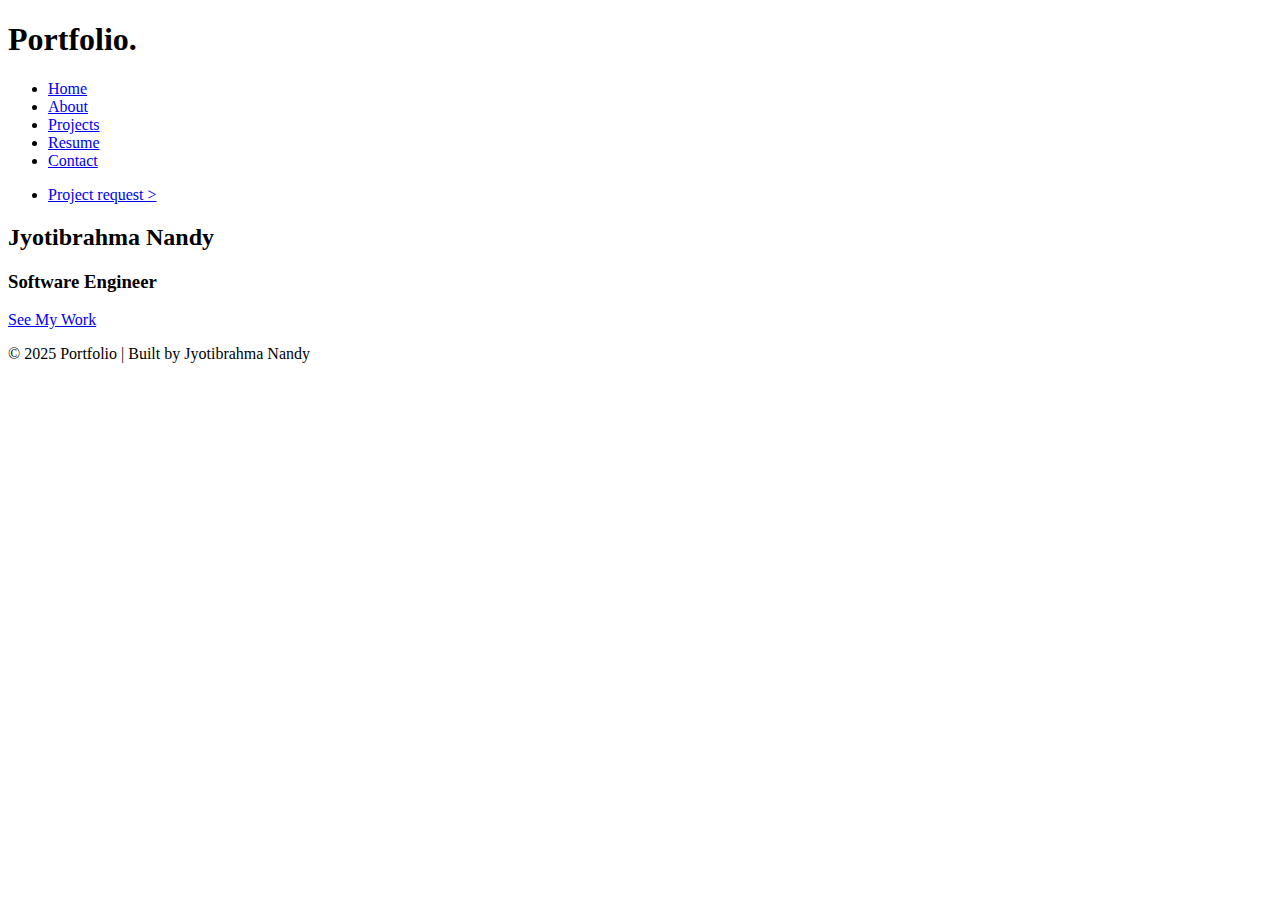
==== index.html @ 774d1ead "basic html pages added" ====
<!DOCTYPE html>
<html lang="en">
<head>
    <meta charset="UTF-8">
    <meta name="viewport" content="width=device-width, initial-scale=1.0">
    <title>Jytibrahma Nandy</title>
</head>
<body>
    <header>
        <nav class="navbar">
          <h1 class="logo">Portfolio.</h1>
          <ul class="nav-links">
            <li><a href="index.html" class="active">Home</a></li>
            <li><a href="about.html">About</a></li>
            <li><a href="projects.html">Projects</a></li>
            <li><a href="resume.html">Resume</a></li>
            <li><a href="contact.html">Contact</a></li>
          </ul>
          <ul>
            <li><a href="#" class="logo">Project request ></a></li>
          </ul>
        
        </nav>
      </header>

      <main class="hero-section">
        <section>
          <h2>Jyotibrahma Nandy</h2>
          <h3>Software Engineer</h3>
          <a href="projects.html" class="btn">See My Work</a>
        </section>
      </main>
    
      <footer>
        <p>© 2025 Portfolio  | Built by Jyotibrahma Nandy</p>
      </footer>

</body>
</html>
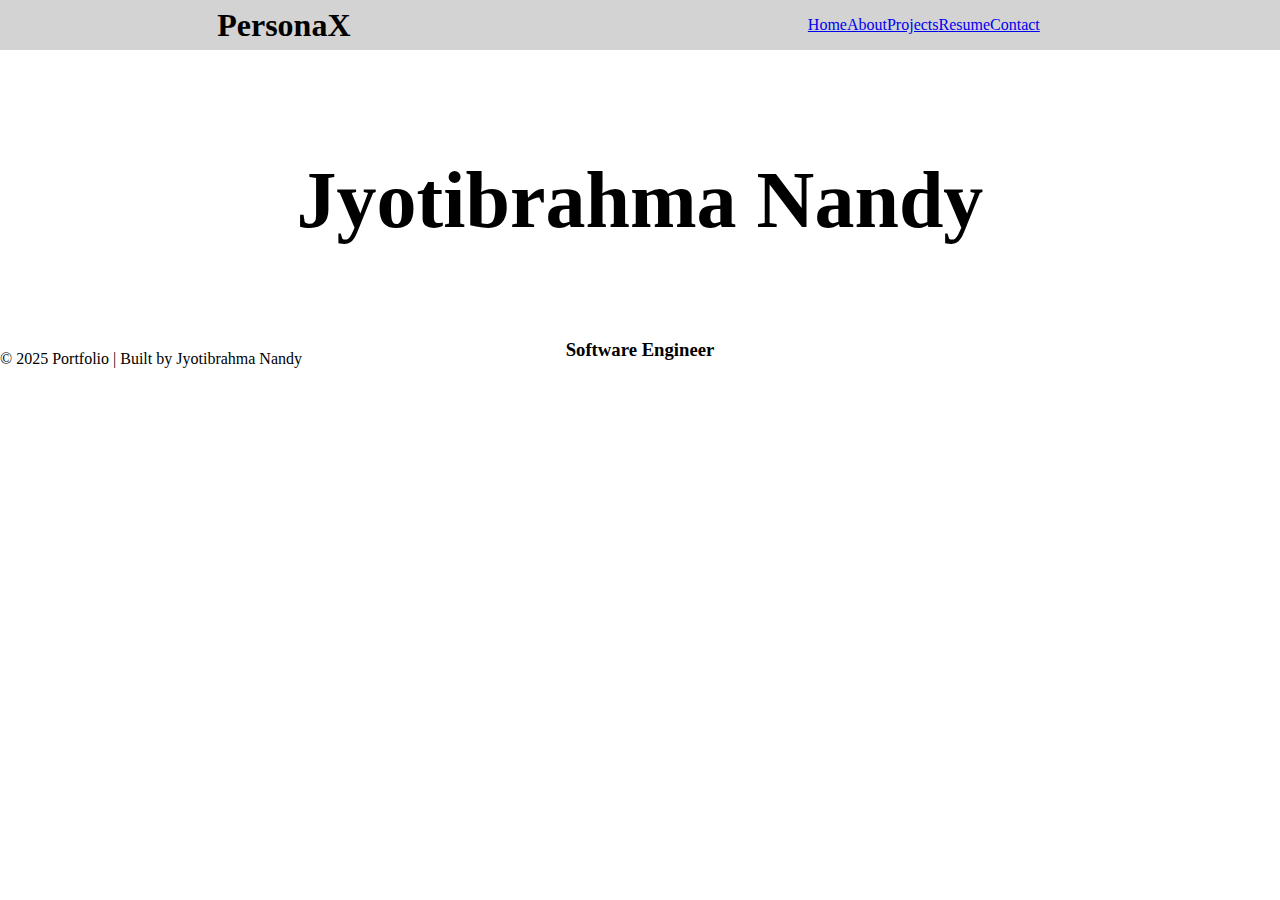
==== commit d1ae7a0a: "basic css used in index file" ====
--- a/index.html
+++ b/index.html
@@ -4,30 +4,26 @@
     <meta charset="UTF-8">
     <meta name="viewport" content="width=device-width, initial-scale=1.0">
     <title>Jytibrahma Nandy</title>
+    <link rel="stylesheet" href="./assets/styles.css">
 </head>
 <body>
     <header>
         <nav class="navbar">
-          <h1 class="logo">Portfolio.</h1>
+          <h1 class="logo">PersonaX</h1>
           <ul class="nav-links">
-            <li><a href="index.html" class="active">Home</a></li>
+            <li><a href="index.html">Home</a></li>
             <li><a href="about.html">About</a></li>
             <li><a href="projects.html">Projects</a></li>
             <li><a href="resume.html">Resume</a></li>
             <li><a href="contact.html">Contact</a></li>
-          </ul>
-          <ul>
-            <li><a href="#" class="logo">Project request ></a></li>
-          </ul>
-        
+          </ul>   
         </nav>
       </header>
 
-      <main class="hero-section">
-        <section>
+      <main>
+        <section class="hero-section">
           <h2>Jyotibrahma Nandy</h2>
           <h3>Software Engineer</h3>
-          <a href="projects.html" class="btn">See My Work</a>
         </section>
       </main>
     
--- a/assets/styles.css
+++ b/assets/styles.css
@@ -0,0 +1,36 @@
+* {
+  margin: 0;
+  padding: 0;
+}
+body {
+  background-color: white;
+  color: black;
+}
+.navbar{
+  display: flex;
+  justify-content: space-around;
+  align-items: center;
+  height: 50px;
+  background-color: lightgray;
+}
+
+.nav-links{
+  display: flex;
+  justify-content: center;
+  list-style: none;
+  margin: 0 23px;
+}
+h2{
+  display: flex;
+  justify-content: center;
+  align-items: center;
+  height: 300px;
+  font-size: 80px;
+}
+h3{
+  display: flex;
+  justify-content: center;
+  align-items: center;
+  height: 0px;
+}
+
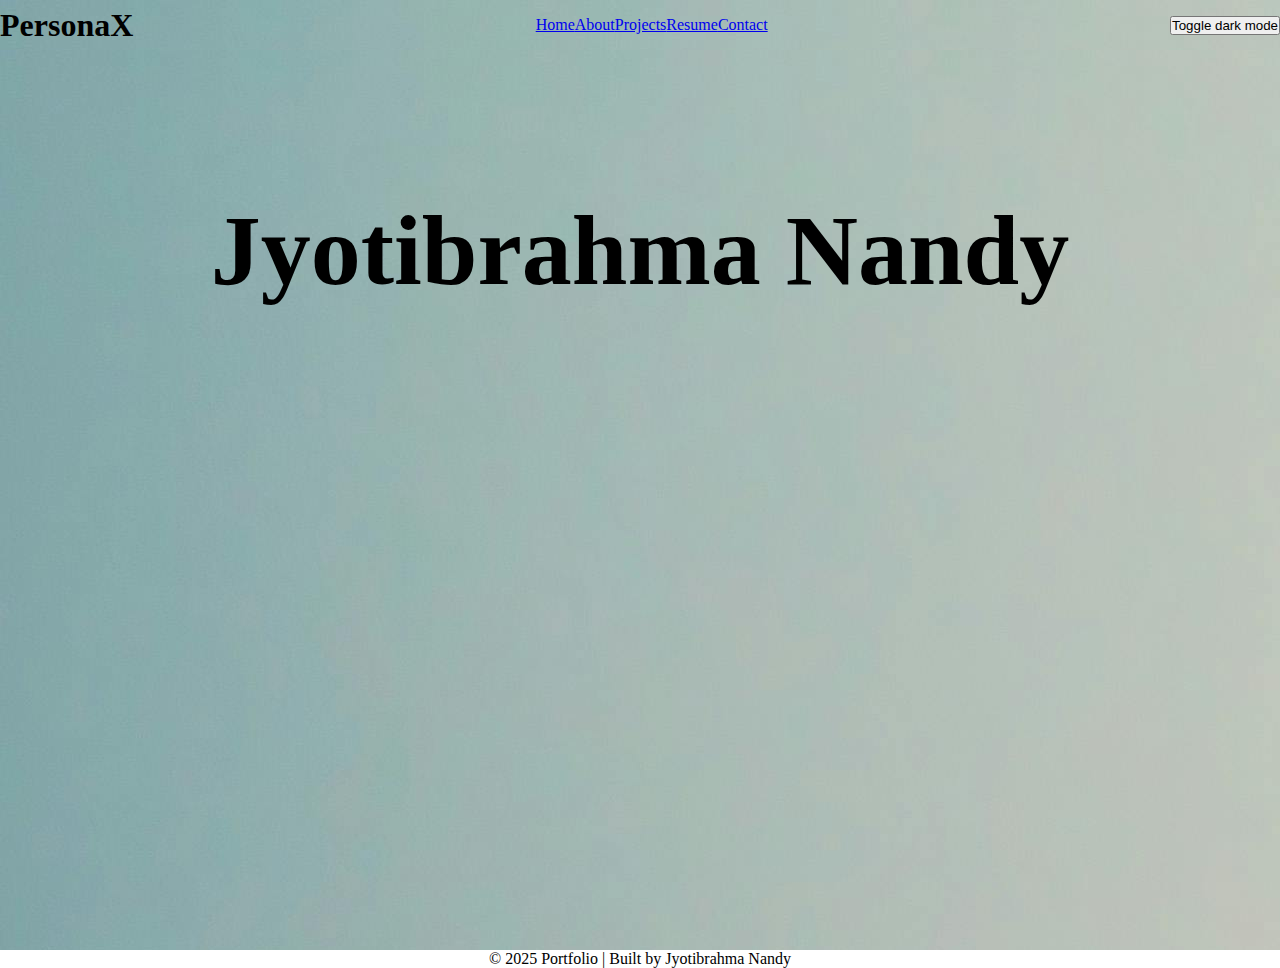
==== commit cde18301: "css added to about page" ====
--- a/index.html
+++ b/index.html
@@ -17,13 +17,22 @@
             <li><a href="resume.html">Resume</a></li>
             <li><a href="contact.html">Contact</a></li>
           </ul>   
+
+          <button onclick="myFunction()">Toggle dark mode</button>
+
+<script>
+function myFunction() {
+   var element = document.body;
+   element.classList.toggle("dark-mode");
+}
+</script>
+
         </nav>
       </header>
 
       <main>
         <section class="hero-section">
           <h2>Jyotibrahma Nandy</h2>
-          <h3>Software Engineer</h3>
         </section>
       </main>
     
--- a/assets/styles.css
+++ b/assets/styles.css
@@ -3,34 +3,48 @@
   padding: 0;
 }
 body {
-  background-color: white;
   color: black;
+  
 }
 .navbar{
   display: flex;
-  justify-content: space-around;
+  justify-content: space-between;
   align-items: center;
   height: 50px;
-  background-color: lightgray;
+  background-image: url("pexels-jplenio-1103970.jpg")
 }
 
 .nav-links{
   display: flex;
-  justify-content: center;
+  justify-content: space-evenly;
   list-style: none;
   margin: 0 23px;
+  align-items: center;
 }
 h2{
   display: flex;
   justify-content: center;
   align-items: center;
-  height: 300px;
-  font-size: 80px;
+  height: 400px;
+  font-size: 100px;
+  padding-bottom: 500px;
+  background-image: url("pexels-jplenio-1103970.jpg")
 }
-h3{
+
+p{
+  display: flex;
+  justify-content: center;
+}
+.about{
   display: flex;
   justify-content: center;
   align-items: center;
-  height: 0px;
+  height: 300px;
+  font-size: 80px;
+  padding-bottom: 500px;
+  
+}
+.hero-about{
+
 }
 
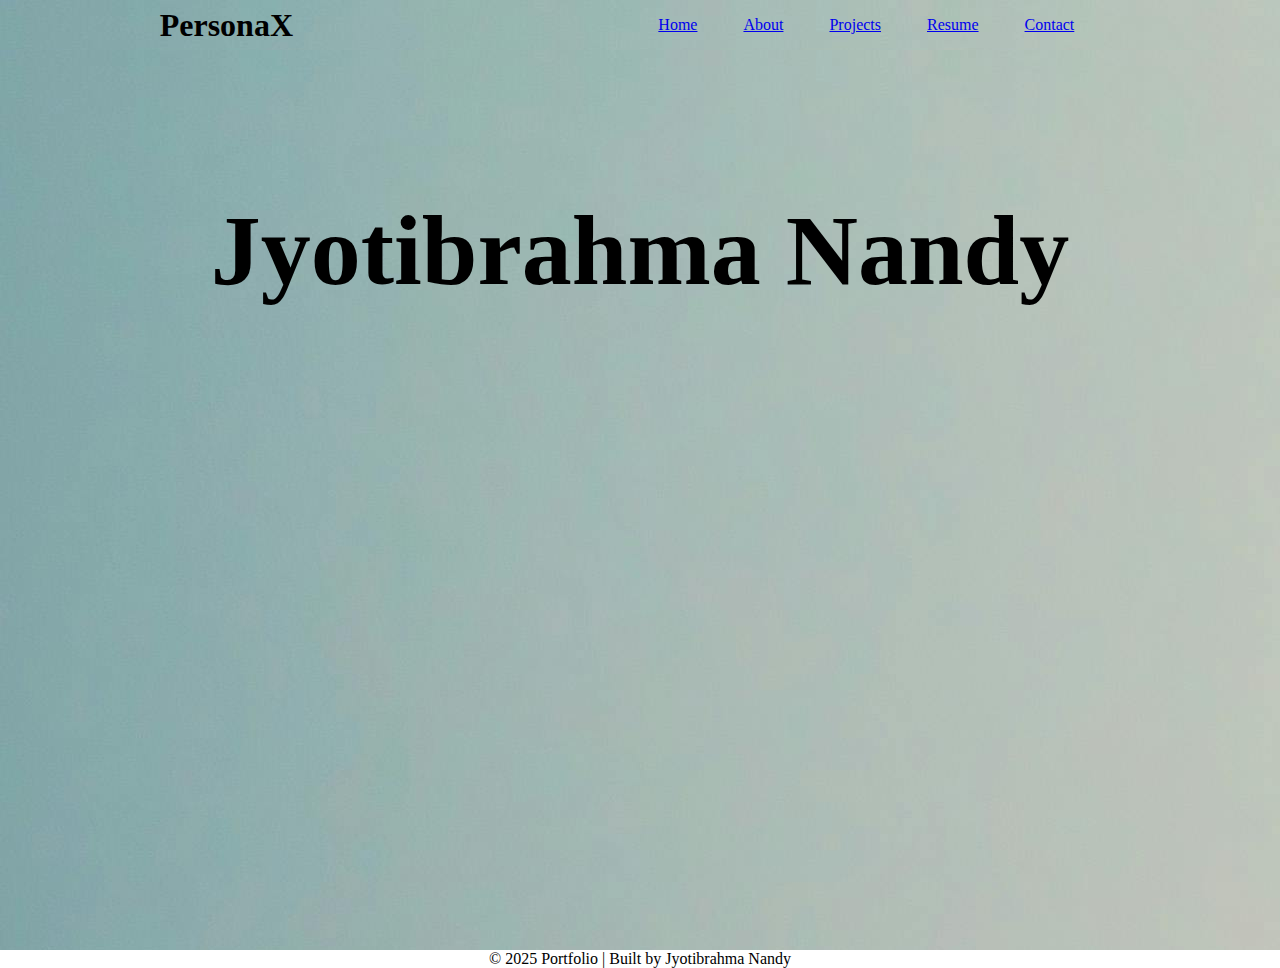
==== commit 19383f7d: "normal changes" ====
--- a/index.html
+++ b/index.html
@@ -18,15 +18,6 @@
             <li><a href="contact.html">Contact</a></li>
           </ul>   
 
-          <button onclick="myFunction()">Toggle dark mode</button>
-
-<script>
-function myFunction() {
-   var element = document.body;
-   element.classList.toggle("dark-mode");
-}
-</script>
-
         </nav>
       </header>
 
--- a/assets/styles.css
+++ b/assets/styles.css
@@ -8,18 +8,24 @@
 }
 .navbar{
   display: flex;
-  justify-content: space-between;
+  justify-content: space-around;
   align-items: center;
   height: 50px;
   background-image: url("pexels-jplenio-1103970.jpg")
+
 }
 
 .nav-links{
   display: flex;
-  justify-content: space-evenly;
+  justify-content: center;
   list-style: none;
   margin: 0 23px;
-  align-items: center;
+}
+.nav-links li{
+  display: flex;
+  justify-content: center;
+  list-style: none;
+  margin: 0 23px;
 }
 h2{
   display: flex;
@@ -45,6 +51,12 @@
   
 }
 .hero-about{
-
+  display: flex;
+  justify-content: center;
+  background-image: url("pexels-jplenio-1103970.jpg")
+  
+}
+h3{
+  height: 100px;
 }
 
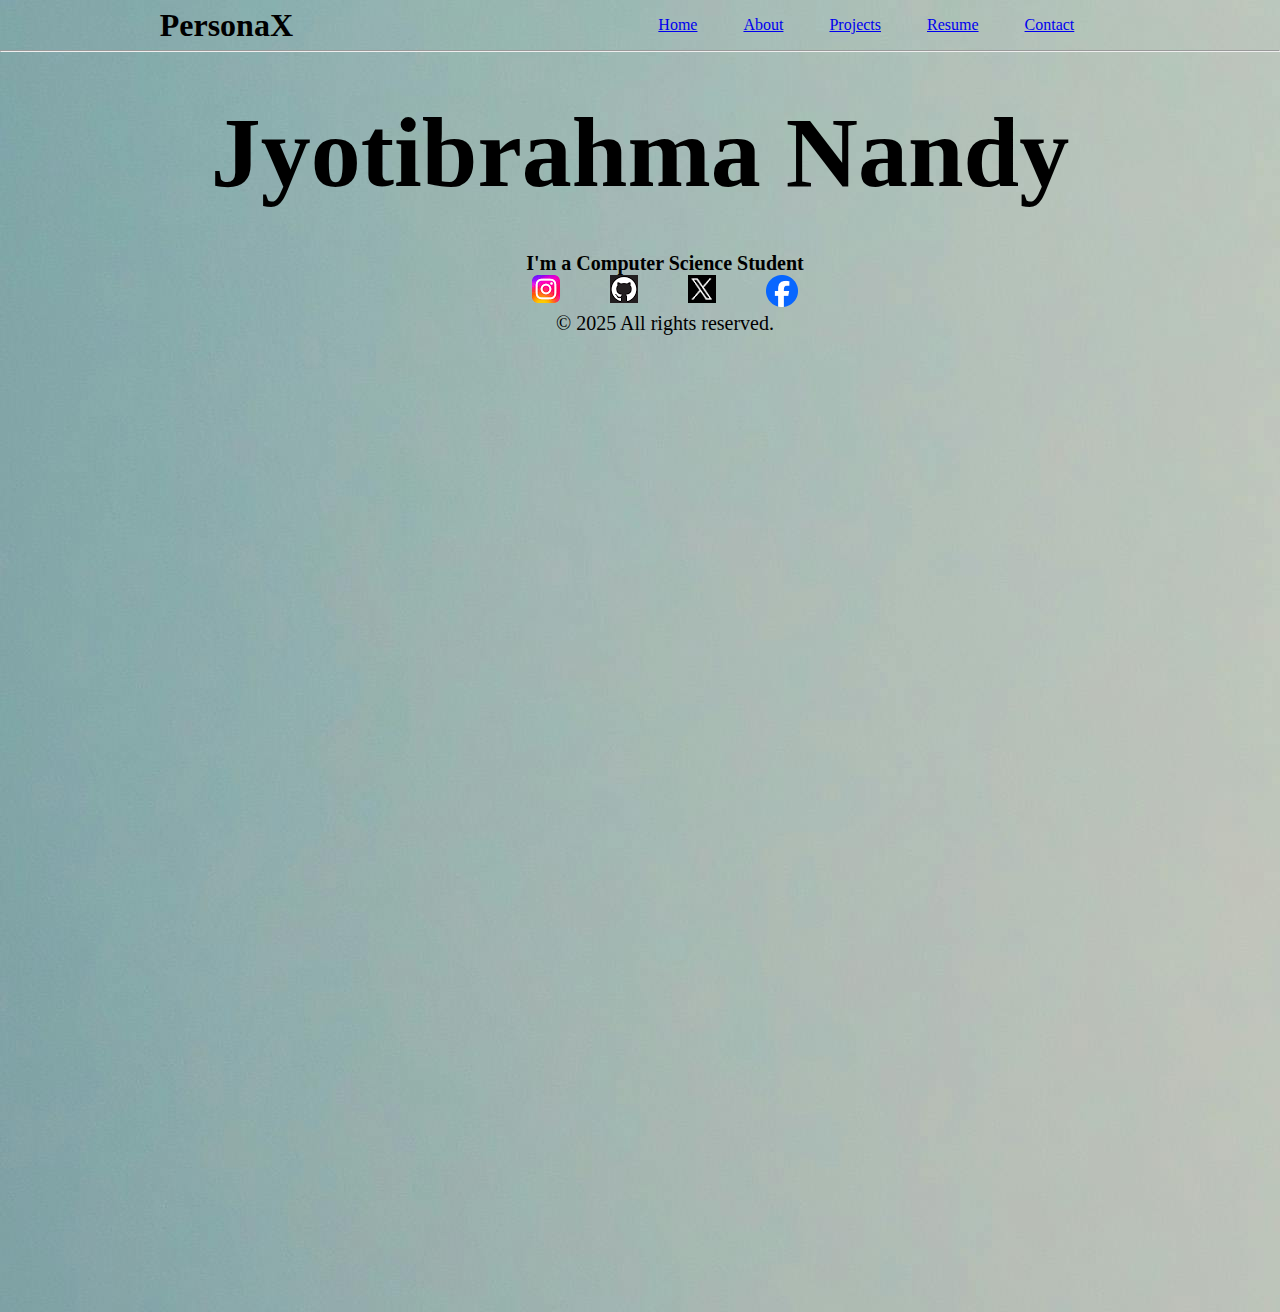
==== commit 231cd930: "resolving the issues" ====
--- a/index.html
+++ b/index.html
@@ -20,16 +20,22 @@
 
         </nav>
       </header>
+      <hr>
 
       <main>
         <section class="hero-section">
           <h2>Jyotibrahma Nandy</h2>
+          <h3>I'm a Computer Science Student</h3>
+        </section>
+        <section class="social-media">
+          <a href="https://instagram.com/jyotibrahmanandy" target="_blank"><img src="./assets/instagram.png"></a>
+          <a href="https://github.com/jyotibrahmanandy" target="_blank"><img src="./assets/github.png"></a>
+          <a href="https://twitter.com/jyotibrahmanand" target="_blank"><img src="./assets/x.png"></a>
+          <a href="https://facebook.com/jyotibrahmanandy" target="_blank"><img src="./assets/facebook.png"></a>
         </section>
       </main>
-    
       <footer>
-        <p>© 2025 Portfolio  | Built by Jyotibrahma Nandy</p>
+        © 2025 All rights reserved.
       </footer>
-
 </body>
 </html>--- a/assets/styles.css
+++ b/assets/styles.css
@@ -3,6 +3,7 @@
   padding: 0;
 }
 body {
+  background-image: url("pexels-jplenio-1103970.jpg");
   color: black;
   
 }
@@ -11,8 +12,6 @@
   justify-content: space-around;
   align-items: center;
   height: 50px;
-  background-image: url("pexels-jplenio-1103970.jpg")
-
 }
 
 .nav-links{
@@ -31,32 +30,45 @@
   display: flex;
   justify-content: center;
   align-items: center;
-  height: 400px;
+  height: 200px;
   font-size: 100px;
-  padding-bottom: 500px;
-  background-image: url("pexels-jplenio-1103970.jpg")
+  padding-bottom: 0px;
+}
+h3{
+  display: flex;
+  justify-content: center;
+  text-align-last: justify;
+  text-align: justify;
+  text-indent: 50px;
+  margin: 0 23px;
+  font-size: 20px
 }
 
 p{
   display: flex;
   justify-content: center;
+  text-align-last: justify;
+  text-align: justify;
+  text-indent: 50px;
+  margin: 0 23px;
+  font-size: 20px
 }
-.about{
+.social-media{
   display: flex;
   justify-content: center;
-  align-items: center;
-  height: 300px;
-  font-size: 80px;
-  padding-bottom: 500px;
-  
+  text-align-last: justify;
+  text-align: justify;
+  text-indent: 50px;
+  margin: 0 23px;
+  font-size: 20px;
 }
-.hero-about{
+footer{
   display: flex;
   justify-content: center;
-  background-image: url("pexels-jplenio-1103970.jpg")
-  
+  text-align-last: justify;
+  text-align: justify;
+  text-indent: 50px;
+  margin: 0 23px;
+  font-size: 20px;
+  height: 1000px;
 }
-h3{
-  height: 100px;
-}
-
